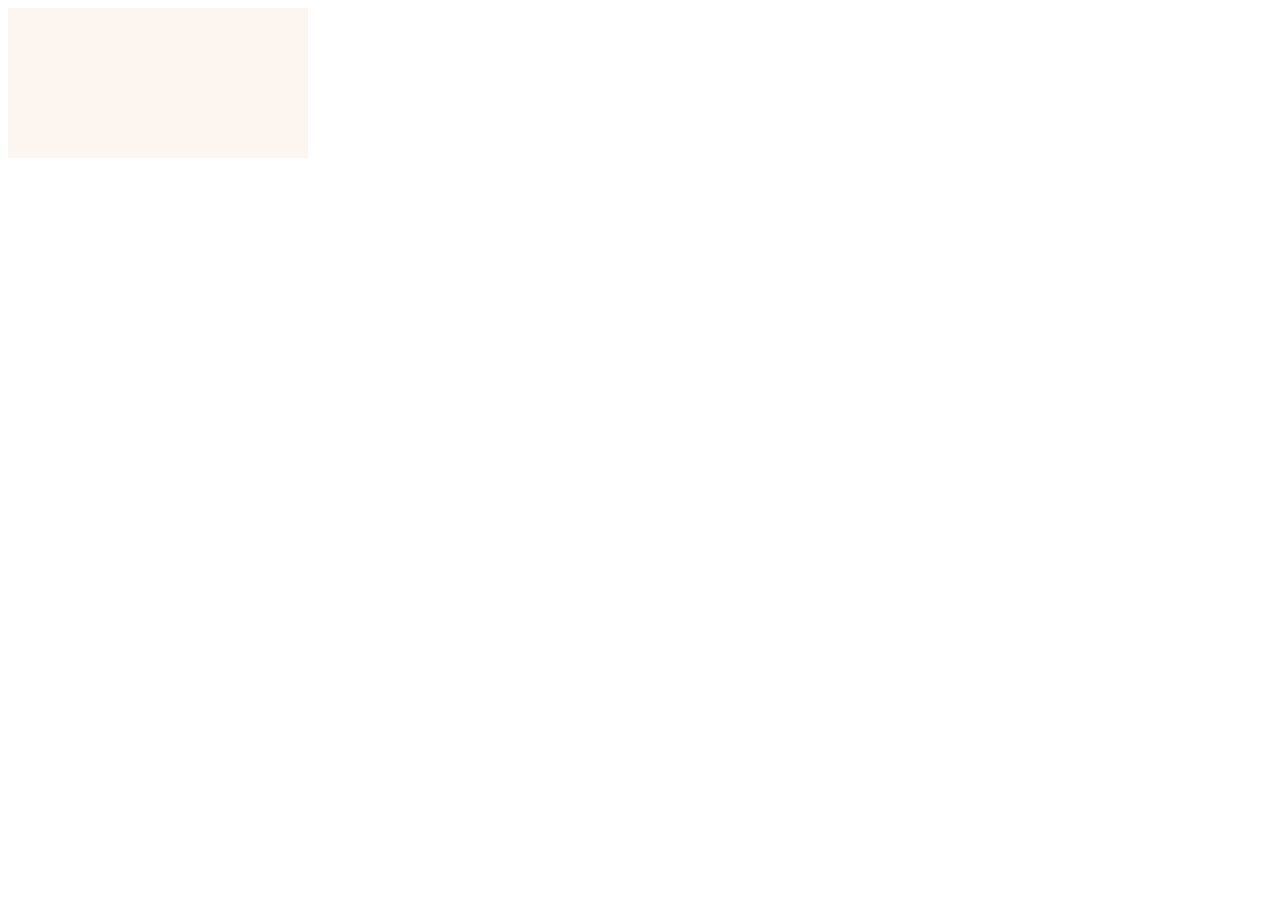
==== index.html @ b81f0a5f "Add files via upload" ====
<!DOCTYPE html>
<html lang="id">
<head>
  <meta charset="UTF-8">
  <title>Asto Coffee</title>
</head>
<body>
<?xml version="1.0" encoding="UTF-8" standalone="no"?>
<svg>
   xmlns:dc="http://purl.org/dc/elements/1.1/"
   xmlns:cc="http://creativecommons.org/ns#"
   xmlns:rdf="http://www.w3.org/1999/02/22-rdf-syntax-ns#"
   xmlns:svg="http://www.w3.org/2000/svg"
   xmlns="http://www.w3.org/2000/svg"
   xmlns:xlink="http://www.w3.org/1999/xlink"
   version="1.1"
   width="1920"
   height="1080"
   viewBox="0 0 1920 1080">
  <defs>
     </defs>
  <g>
        <rect x="0" y="0" width="1920" height="1080" fill="#fdf6f0"/>
    <text x="960" y="150" font-size="48" text-anchor="middle" fill="#3e2f1c" font-family="Arial, sans-serif">
      Asto Coffee
    </text>
    <a xlink:href="https://wa.me/6281290008278">
      <rect x="820" y="850" width="280" height="60" rx="10" ry="10" fill="#d4a373"/>
      <text x="960" y="890" text-anchor="middle" fill="#fff" font-size="20" font-family="Arial, sans-serif">
        Pesan via WhatsApp
      </text>
    </a>

    <text x="960" y="250" font-size="24" text-anchor="middle" fill="#3e2f1c" font-family="Arial, sans-serif">
      Taste The Purity on Every Each Sip
    </text>
    <text x="960" y="320" font-size="18" text-anchor="middle" fill="#3e2f1c" font-family="Arial, sans-serif">
      Kopi dari brand halal terdaftar dari merk Asto Coffee
    </text>
    <text x="960" y="350" font-size="18" text-anchor="middle" fill="#3e2f1c" font-family="Arial, sans-serif">
      Produk olahan kopi murni tanpa campuran dan tanpa sentuhan pabrik
       <text x="960" y="420" font-size="18" text-anchor="middle" fill="#3e2f1c" font-family="Arial, sans-serif">
      Dibuat dan diolah asli dari tangan sendiri dan hasil kopi perkebunan
    </text>
    <text x="960" y="450" font-size="18" text-anchor="middle" fill="#3e2f1c" font-family="Arial, sans-serif">
      di daerah Jawa Tengah, Temanggung.
    </text>
    <text x="960" y="540" font-size="20" text-anchor="middle" fill="#3e2f1c" font-family="Arial, sans-serif">
      Mengenal Asto Coffee
    </text>
    <text x="960" y="580" font-size="16" text-anchor="middle" fill="#3e2f1c" font-family="Arial, sans-serif">
      Didirikan oleh Agus Sutopo, owner sekaligus produsen mandiri.
    </text>
 </text>
    <text x="960" y="610" font-size="16" text-anchor="middle" fill="#3e2f1c" font-family="Arial, sans-serif">
      Telah berdiri sejak 2015 dan menjadi brand bersertifikasi Halal & PIRT.
    </text>
    <text x="960" y="700" font-size="20" text-anchor="middle" fill="#3e2f1c" font-family="Arial, sans-serif">
      Produk Arabica & Robusta Tersedia
    </text>
    <text x="960" y="740" font-size="16" text-anchor="middle" fill="#3e2f1c" font-family="Arial, sans-serif">
      Ukuran: 100gr, 250gr, 500gr, 1000gr
    </text>
    <text x="960" y="780" font-size="16" text-anchor="middle" fill="#3e2f1c" font-family="Arial, sans-serif">
      Untuk ukuran 500gr & 1000gr wajib hubungi penjual
    </text>
    <a xlink:href="https://wa.me/6281290008278?text=Halo%20Tim%20Asto%20Coffee!%20Saya%20ingin%20memesan%20kopi%20ini">
      <rect x="800" y="820" width="320" height="50" rx="10" ry="10" fill="#d4a373"/>
      <text x="960" y="850" font-size="18" text-anchor="middle" fill="#fff" font-family="Arial, sans-serif">
        Pesan Sekarang via WhatsApp
      </text>
    </a>
    <text x="960" y="920" font-size="20" text-anchor="middle" fill="#3e2f1c" font-family="Arial, sans-serif">
      Testimoni Kostumer
    </text>
    <text x="960" y="960" font-size="16" text-anchor="middle" fill="#3e2f1c" font-family="Arial, sans-serif">
      "Kopinya enak, bener bener murni kopi!"
    </text>
    <text x="960" y="990" font-size="16" text-anchor="middle" fill="#3e2f1c" font-family="Arial, sans-serif">
      "Langganan terus selama 2 tahun, rasanya konsisten!"
    </text>
    <text x="960" y="1020" font-size="16" text-anchor="middle" fill="#3e2f1c" font-family="Arial, sans-serif">
      "Pertama kali tau dari sepupu, langsung demen!"
    </text>
    <text x="960" y="1080" font-size="14" text-anchor="middle" fill="#3e2f1c" font-family="Arial, sans-serif">
      Hubungi kami: astocoffe10@gmail.com | Setiap Hari, 10 pagi - 8.30 malam
    </text>
  </g>
</svg>
</body>
</html>
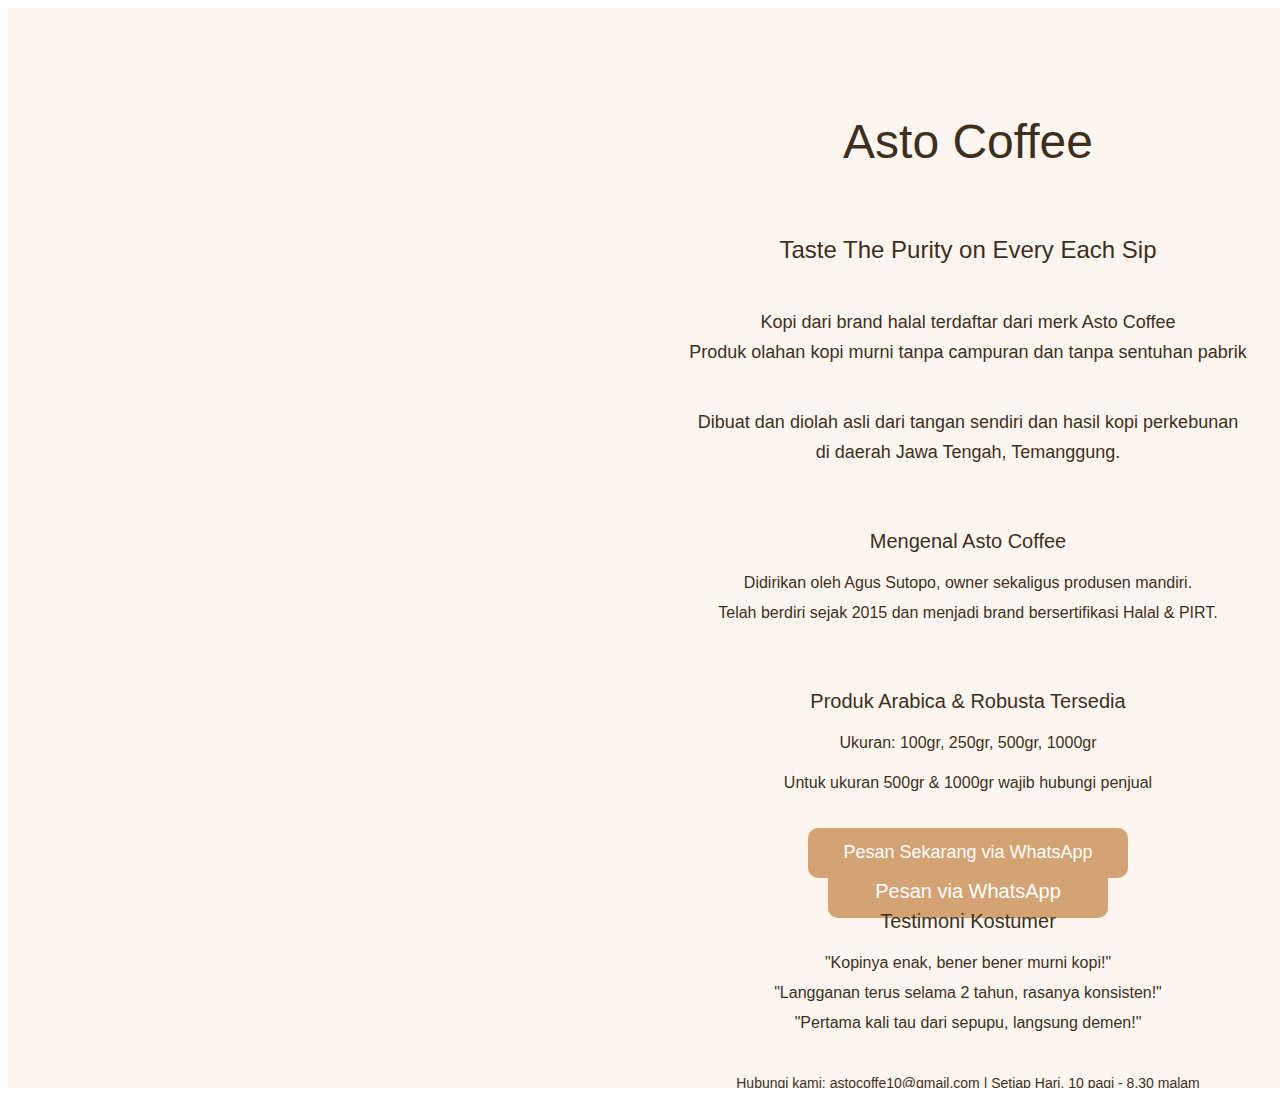
==== commit abe11a14: "Update index.html" ====
--- a/index.html
+++ b/index.html
@@ -5,8 +5,7 @@
   <title>Asto Coffee</title>
 </head>
 <body>
-<?xml version="1.0" encoding="UTF-8" standalone="no"?>
-<svg>
+<SVG xmlns="http://www.w3.org/2000/svg" width="1920" height="1080" viewBox="0 0 1920 1080">
    xmlns:dc="http://purl.org/dc/elements/1.1/"
    xmlns:cc="http://creativecommons.org/ns#"
    xmlns:rdf="http://www.w3.org/1999/02/22-rdf-syntax-ns#"
@@ -39,6 +38,7 @@
     </text>
     <text x="960" y="350" font-size="18" text-anchor="middle" fill="#3e2f1c" font-family="Arial, sans-serif">
       Produk olahan kopi murni tanpa campuran dan tanpa sentuhan pabrik
+    </text>
        <text x="960" y="420" font-size="18" text-anchor="middle" fill="#3e2f1c" font-family="Arial, sans-serif">
       Dibuat dan diolah asli dari tangan sendiri dan hasil kopi perkebunan
     </text>
@@ -87,5 +87,6 @@
     </text>
   </g>
 </svg>
+</xml>
 </body>
-</html>+</html>
